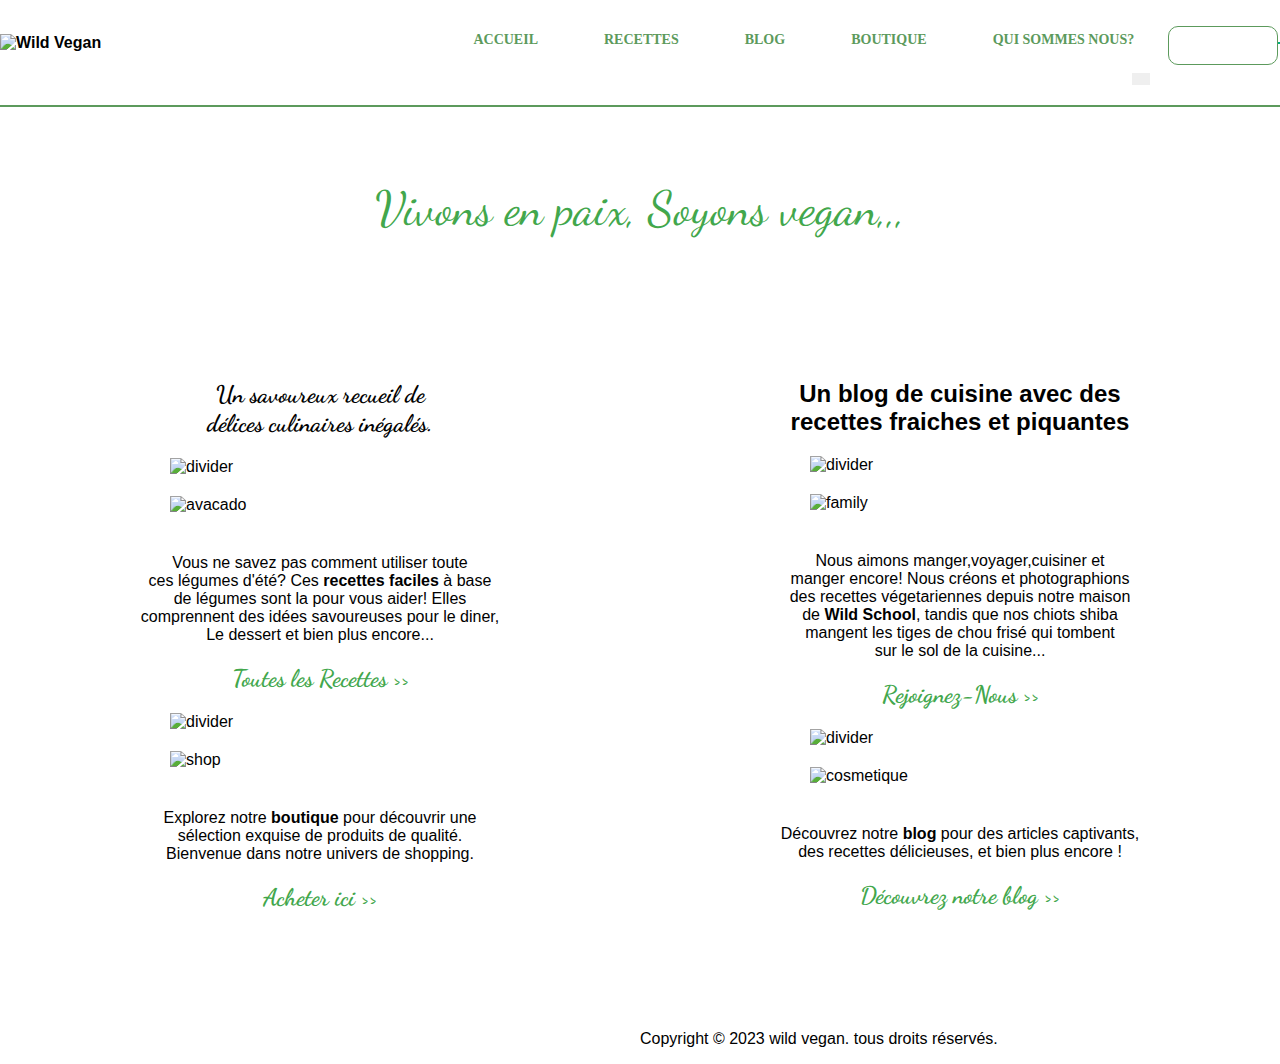
==== index.html @ 7734bdd8 "fixed footer bug" ====
<!DOCTYPE html>
<html lang="en">
<head>
    <meta charset="UTF-8">
    <meta name="viewport" content="width=device-width, initial-scale=1.0">
    <title>Home Page</title>
    <link rel="stylesheet" href="/assets/styles/homepage.css">
    <link rel="stylesheet" href="assets/styles/header.css">
    <link rel="preconnect" href="https://fonts.googleapis.com">
    <link rel="preconnect" href="https://fonts.gstatic.com" crossorigin>
    <link href="https://fonts.googleapis.com/css2?family=Dancing+Script&display=swap" rel="stylesheet">
    <link rel="stylesheet" href="https://cdnjs.cloudflare.com/ajax/libs/font-awesome/6.4.0/css/all.min.css"
        integrity="sha512-iecdLmaskl7CVkqkXNQ/ZH/XLlvWZOJyj7Yy7tcenmpD1ypASozpmT/E0iPtmFIB46ZmdtAc9eNBvH0H/ZpiBw=="
        crossorigin="anonymous" referrerpolicy="no-referrer" />
    

</head>
<body>
  
  <header>
    <!-- Navigation Menu -->
    <div class="header">
        <div class="header-left">
            <img class="logo" src="assets/img/Logo.png" alt="Wild Vegan" />
        </div>
        <div class="header-right">

            <ul class="list">
                <li><a href="index.html">ACCUEIL</a></li>
                <li><a href="recettes.html">RECETTES</a></li>
                <li><a href="blog.html">BLOG</a></li>
                <li><a href="shop.html">BOUTIQUE</a></li>
                <li><a href="about.html">QUI SOMMES NOUS?</a></li>
            </ul>
            <div class="search-container">
                <input type="text" placeholder="Search.." name="search">
                <button type="submit"><i class="fa fa-search"></i></button>
            </div>
            <div class="hamburger">
                <span class="bar"></span>
                <span class="bar"></span>
                <span class="bar"></span>
            </div>

        </div>
        <div>
          <hr color=rgb(8, 100, 69)>
        </div>
</header>
  <intro>
  <p align="middle" class="title1">Vivons en paix, Soyons vegan,,,</p>
  </intro>
  <main>
    <div class="container">
      <div class="bodyleft" >
          <h2 align="middle" class="titlel1"> Un savoureux recueil de <br> délices culinaires inégalés.</h2>
          <img src="/assets/img/divider.jpg" alt="divider" class="divider">
          <img src="/assets/img/avacado.jpg" alt="avacado" class="avacado">
          <p align="middle" class="textel1">Vous ne savez pas comment utiliser toute <br>ces légumes d'été? Ces <strong> recettes faciles </strong> à base <br>de légumes sont la pour vous aider! Elles <br>comprennent des idées savoureuses pour le diner,<br>Le dessert et bien plus encore...</p>
          <h2 align="middle" class="titlel2">
            <a href="recipes.html">Toutes les Recettes >></a>
          </h2>
          
          <img src="/assets/img/divider.jpg" alt="divider" class="divider">
          <img src="/assets/img/shop.jpg" alt="shop" class="shop" align="middle"><span></span>
          
          <p align="middle" class="title">Explorez notre <strong>boutique </strong> pour découvrir une <br>sélection exquise de produits de qualité. <br>Bienvenue dans notre univers de shopping.</p>
          <div class="greenleft">
          <h2 align="middle" class="titlel3">
              <a href="shop.html">Acheter ici >></a>
            </h2>
          </div>

       <!-- content left--> 
    </div>
    <div class="right-section">
      <div class="bodyright">
          <h2 align="middle" class="title">Un blog de cuisine avec des <br>recettes fraiches et piquantes </h2>
          <img src="/assets/img/divider.jpg" alt="divider" class="divider">
          <img src="/assets/img/family.jpg" alt="family" class="family">
          <p align="middle" class="texter1">Nous aimons manger,voyager,cuisiner et <br>manger encore! Nous créons et photographions <br>des recettes végetariennes depuis notre maison<br> de <strong>Wild School</strong>, tandis que nos chiots shiba  <br> mangent les tiges de chou frisé qui tombent <br> sur le sol de la cuisine...</p>
          <h2 align="middle" class="titler2">
            <a href="about.html">Rejoignez-Nous >></a>
          </h2>
          <img src="/assets/img/divider.jpg" alt="divider" class="divider">
          <img src="/assets/img/cosmetique.jpg" alt="cosmetique" class="cosmetique">
          <p align="middle" class="title">Découvrez notre <strong>blog </strong>pour des articles captivants,<br> des recettes délicieuses, et bien plus encore ! </p>
          <div class="greenright">
            <h2 align="middle" class="buy">
              <a href="blog.html".html">Découvrez notre blog >></a>
            </h2>

      </div>
        <!-- content right--> 
      
    
     </div>
    </div>

    
    <footer class="footer">
      <div class="social">
          <a href="#"> <i class="fab fa-facebook"> </i></a>
          <a href="#"> <i class="fab fa-instagram"></i></a>
          <a href="#"> <i class="fab fa-youtube"></i></a>
          <a href="#"> <i class="fab fa-tiktok"></i></a>
          <a href="#"><i class="fab fa-pinterest"></i></a>
          <p class="copyright">
              Copyright © 2023 wild vegan. tous droits réservés.
          </p>
      </div>
  </footer>
  </main>
  

   <script src="assets/scripts/header.js"></script>
</body>
</html>
---- assets/styles/homepage.css ----
body {
    margin: 0;
    padding: 0;
    font-family: 'Ysabeau Infant', sans-serif;
 
  }
  .header {
    display: flex;
    justify-content: center;
    align-items: center;
    border-bottom: 2px solid rgb(92, 154, 92);
    padding-bottom: 20px;
    font-weight: bold;
    position: relative;
    
}
 .header-right {
    width: 70%;
    display: flex;
    padding-top: 2px;
    display: block;
    margin-right: auto;
}

 .header-left {
    width: 30%;
}

 .header-right .search-container {
    float: right;
}

 .header-right .search-container input[type=text] {
    text-indent: -999px;
    padding: 6px 9px;
    border: 1.5px solid rgb(92, 154, 92);
    border-radius: 10px;
    margin-top: 8px;
    font-size: 14px;
    font-family: cursive;
    height: 25px;
    width: 90px;
    /* margin: 12px 10px 0px -36px; */
}

 .header-right .search-container button {
    padding: 6px 9px;
    margin-top: 8px;
    font-size: 14px;
    border: none;
    cursor: pointer;
    margin: 8px 8px 0px -36px;
}

 .header-right .list {
    list-style: none;
    width: 100%;
}

 .header-right .list a {
    color: rgb(92, 154, 92);
    font-family: cursive;
    float: left;
    display: block;
    padding: 14px 16px;
    text-decoration: none;
    font-size: 14px;
    padding-left: 50px;
    /* padding-right: 10px; */
}

 .logo {
    /* width: 500px; */
    /* height: 100px; */
    margin-right: auto;
    /* align-self: center; */
    display: flex;
    justify-content: center;
    /* flex-direction: row-reverse; */
    width: 100%;
}

 .list a:hover {
    color: #f28320;
}

 .search {
    color: rgb(92, 154, 92);
    font-size: 10px;
    display: flex;
    float: right;
    margin-top: 5px;
    border: 1px solid currentColor;
    border-radius: 15px;
    max-width: 100%;
    display: block;
}
 .button[type="submit"] {
    text-indent: -999px;
    overflow: hidden;
    width: 40px;
    padding-top: 2px;
    padding: 2px;
    color: rgb(92, 154, 92);
    /* margin: 0;  */
    border: 1px solid transparent;
    border-radius: inherit;
    background: transparent url("data:image/svg+xml,%3Csvg xmlns='http://www.w3.org/2000/svg' width='16' height='16' class='bi bi-search' viewBox='0 0 16 16'%3E%3Cpath d='M11.742 10.344a6.5 6.5 0 1 0-1.397 1.398h-.001c.03.04.062.078.098.115l3.85 3.85a1 1 0 0 0 1.415-1.414l-3.85-3.85a1.007 1.007 0 0 0-.115-.1zM12 6.5a5.5 5.5 0 1 1-11 0 5.5 5.5 0 0 1 11 0z'%3E%3C/path%3E%3C/svg%3E") no-repeat center;
    cursor: pointer;
    opacity: 0.7;
    float: right;
    /* margin-right: auto; */
}


.hamburger {
    display: none;
    cursor: pointer;
}
.bar {
    display: block;
    width: 25px;
    height: 3px;
    margin: 5px auto;
    -webkit-transition: all 0.3s all ease-in-out;
    transition: all 0.3s all ease-in-out;
    background-color: darkgreen;
}
@media screen and (max-width: 800px) {

    .search-container {
        display: block;
        margin-top: 10px;
    }
    .hamburger {
        display: block;
        float: right;
        margin: 16px;
    }
    .hamburger.active .bar:nth-child(2) {
        opacity: 0;
    }
    .hamburger.active .bar:nth-child(1) {
        transform: translateY(8px) rotate(45deg);
    }
    .hamburger.active .bar:nth-child(3) {
        transform: translateY(-8px) rotate(-45deg);
    }
    .header-right .list {
        position: fixed;
        left: -100%;
        top: 70px;
        gap: 0;
        flex-direction: column;
        background-color: beige;
        /* max-width: auto; */
        width: 100%;
        display: flex;
        align-items: center;
        transition: 0.3s;
    }
    .list a {
        margin-top: auto;
    }
    .list.active {
        left: 0;

    }
    .logo {
        width: 140%;
        max-width: auto;
    }
}
@media screen and (max-width: 1220px) {
    .header-right .list a {
        font-size: 14px;
        padding-left: 20px;
    }
}
@media screen and (max-width: 1000px) {
    .header-right .list a {

        font-size: 12px;
        padding-left: 20px;
    }
}
/*@media screen and (max-width: 912px) {
    .header-right .list a {

        font-size: 11px;
        padding-left: 10px;
    }
    .footer {
      display: flex;
      justify-content: center;

      background-color: rgb(221, 241, 174);
      color: white;
      min-height: 100px;
      width: 100%;
      margin-top: 20px;
      max-width: 100%;
      text-align: center;
      padding: 10px;
      align-items: flex-end;
  
  }
  
  .social {
  
      text-align: center;
      padding-top: 25px;
      color: darkgreen;
  }
  
  .social a {
      font-size: 24px;
      color: inherit;

      width: 50px;
      height: 30px;
      margin: 0 8px;
      opacity: 0.75;
  }
  
  .social a:hover {
      opacity: 0.9;
  }
  
  .copyright {
      margin-top: 5px;
      text-align: center;
      font-size: 15px;
  }
}*/
  .title1{
    padding:25px;
    color: rgb(66, 167, 76);
    font-family:'Dancing Script', cursive;
    font-size:xxx-large;
  }
  .titlel1 {
    font-family:'Dancing Script', cursive; 
  }
  main{
    height: 100%;
  }
  .textel1 {
    margin-top: 20px;
    margin-bottom: 20px;
  }
.bodyleft {
   padding-top: 50px;
    float: left; 
    width: 50%; 
    height: 100%; 
    background-color: #ffffff;
    margin-bottom: 100px;
   } 
  .bodyright {
    padding-top: 50px;
    float: right; 
    width: 50%; 
    height: 100%; 
    background-color: #ffffff;
    margin-bottom: 100px;
  }
  .texter1{
    margin-top: 20px;
    margin-bottom: 20px;
  }
  .avacado {
    margin-top: 20px;
    margin-bottom: 40px;
    width: 300px;
    height: auto;
    display: block ;
    margin-left: auto;
    margin-right: auto;
}
.shop {
    width: 300px;
    margin-top: 20px;
    margin-bottom: 40px;
    height: auto;
    display: block ;
    margin-left: auto;
    margin-right: auto;
}
.titlel2 a{
    color: rgb(66, 167, 76);
    margin-top: 20px;
    margin-bottom: 20px;
    text-decoration: none;
    font-family:'Dancing Script', cursive;
}
.titlel3 a{
  color: rgb(66, 167, 76);
  margin-top: 20px;
  margin-bottom: 20px;
  text-decoration: none;
  font-family:'Dancing Script', cursive;
}

.title{
  margin-bottom: 20px;
 
}
.buy a{
  color: rgb(66, 167, 76);
  padding-top: 20px;
  padding-bottom: 20px;
  text-decoration: none; 
  font-family:'Dancing Script', cursive;
}
.family {
  margin-top: 20px;
    margin-bottom: 40px;
    width: 300px;
    height: auto;
    display: block;
    margin-left: auto;
    margin-right: auto;
}
.titler2 a{
  color: rgb(66, 167, 76);
  text-decoration: none;
  font-family:'Dancing Script', cursive;
}
.divider{
  margin-top: 20px;
    margin-bottom: 20px;
    width: 300px;
    height: auto;
    display: block ;
    margin-left: auto;
    margin-right: auto;
}
.cosmetique{
  margin-top: 20px;
    margin-bottom: 40px;
  width: 300px;
  height: auto;
  display: block ;
  margin-left: auto;
  margin-right: auto;
}

/*@media screen and (max-width: 768px) {
  .bodyleft,
  .bodyright {
    float: none; 
    width: 100%; 
    height: auto; 
    background-color: #ffffff;
  }
  .bodyleft,
  .bodyright {
    text-align: center;
  }
  .bodyleft {
    margin-bottom: 20px;
  }
}*/

@media screen and (max-width: 768px) {
  .container {
    display: flex;
    flex-direction: column;
  }

  .bodyleft,
  .bodyright {
    width: 100%;
    height: auto;
    background-color: #ffffff;
  }

  /*.bodyleft,
  .bodyright {
    text-align: center;
  }*/

  .bodyleft {
    margin-bottom: 20px;
  }

  .footer {
    display: flex;
    justify-content: center;
    background-color: beige;
    color: white;
    min-height: 100px;
    text-align: center;
    padding: 10px;
    position: relative;
    bottom: 0;
    width: 100%;
  }


}
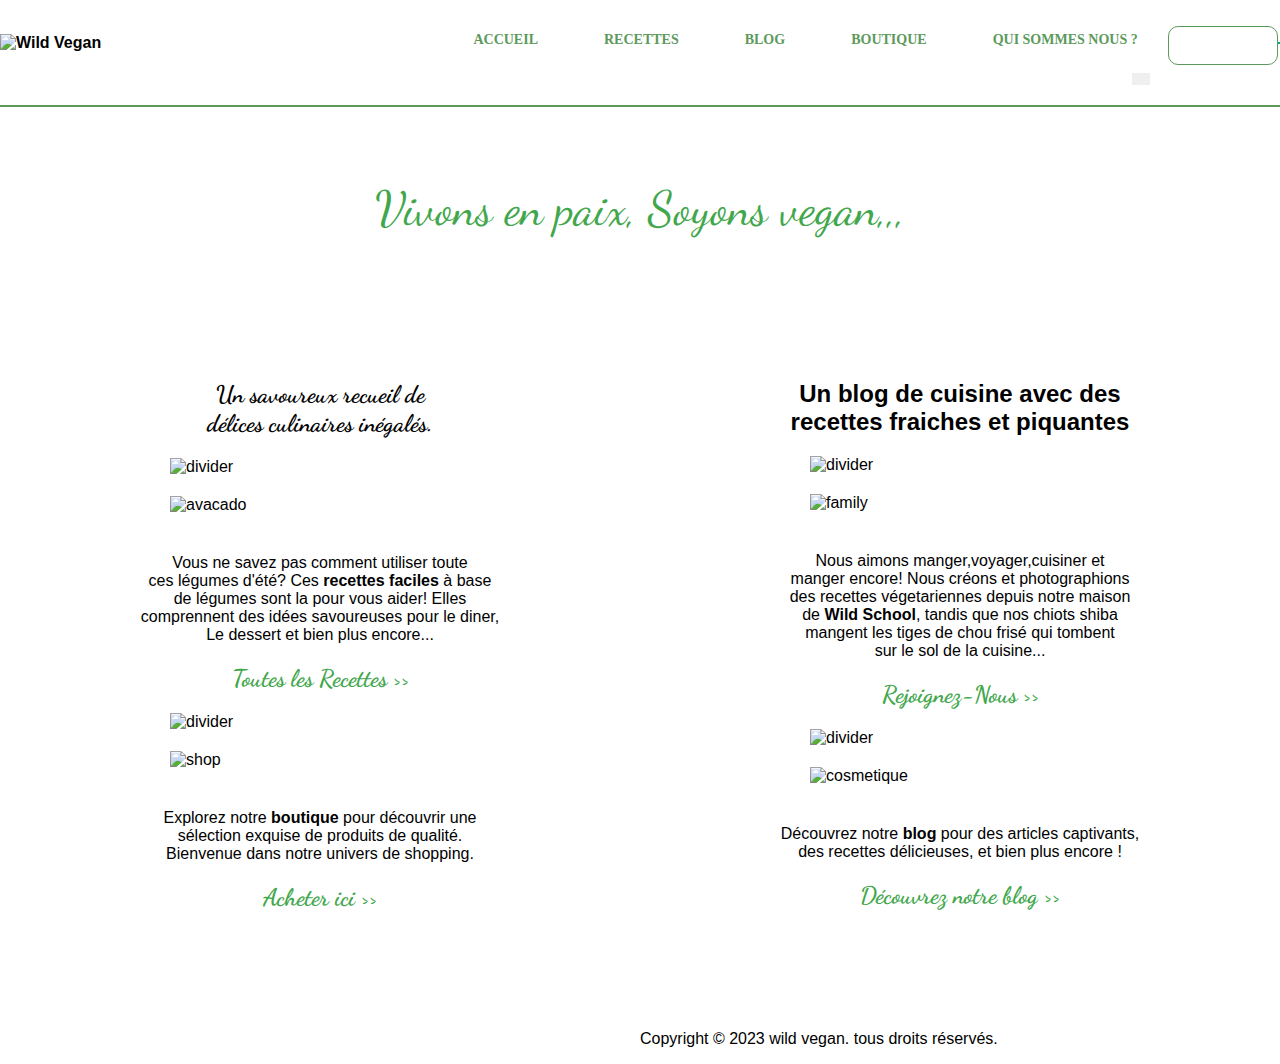
==== commit 0162e6da: "Merge pull request #33 from othielK/debug" ====
--- a/index.html
+++ b/index.html
@@ -27,10 +27,10 @@
 
             <ul class="list">
                 <li><a href="index.html">ACCUEIL</a></li>
-                <li><a href="recettes.html">RECETTES</a></li>
+                <li><a href="recipes.html">RECETTES</a></li>
                 <li><a href="blog.html">BLOG</a></li>
                 <li><a href="shop.html">BOUTIQUE</a></li>
-                <li><a href="about.html">QUI SOMMES NOUS?</a></li>
+                <li><a href="about.html">QUI SOMMES NOUS ?</a></li>
             </ul>
             <div class="search-container">
                 <input type="text" placeholder="Search.." name="search">
